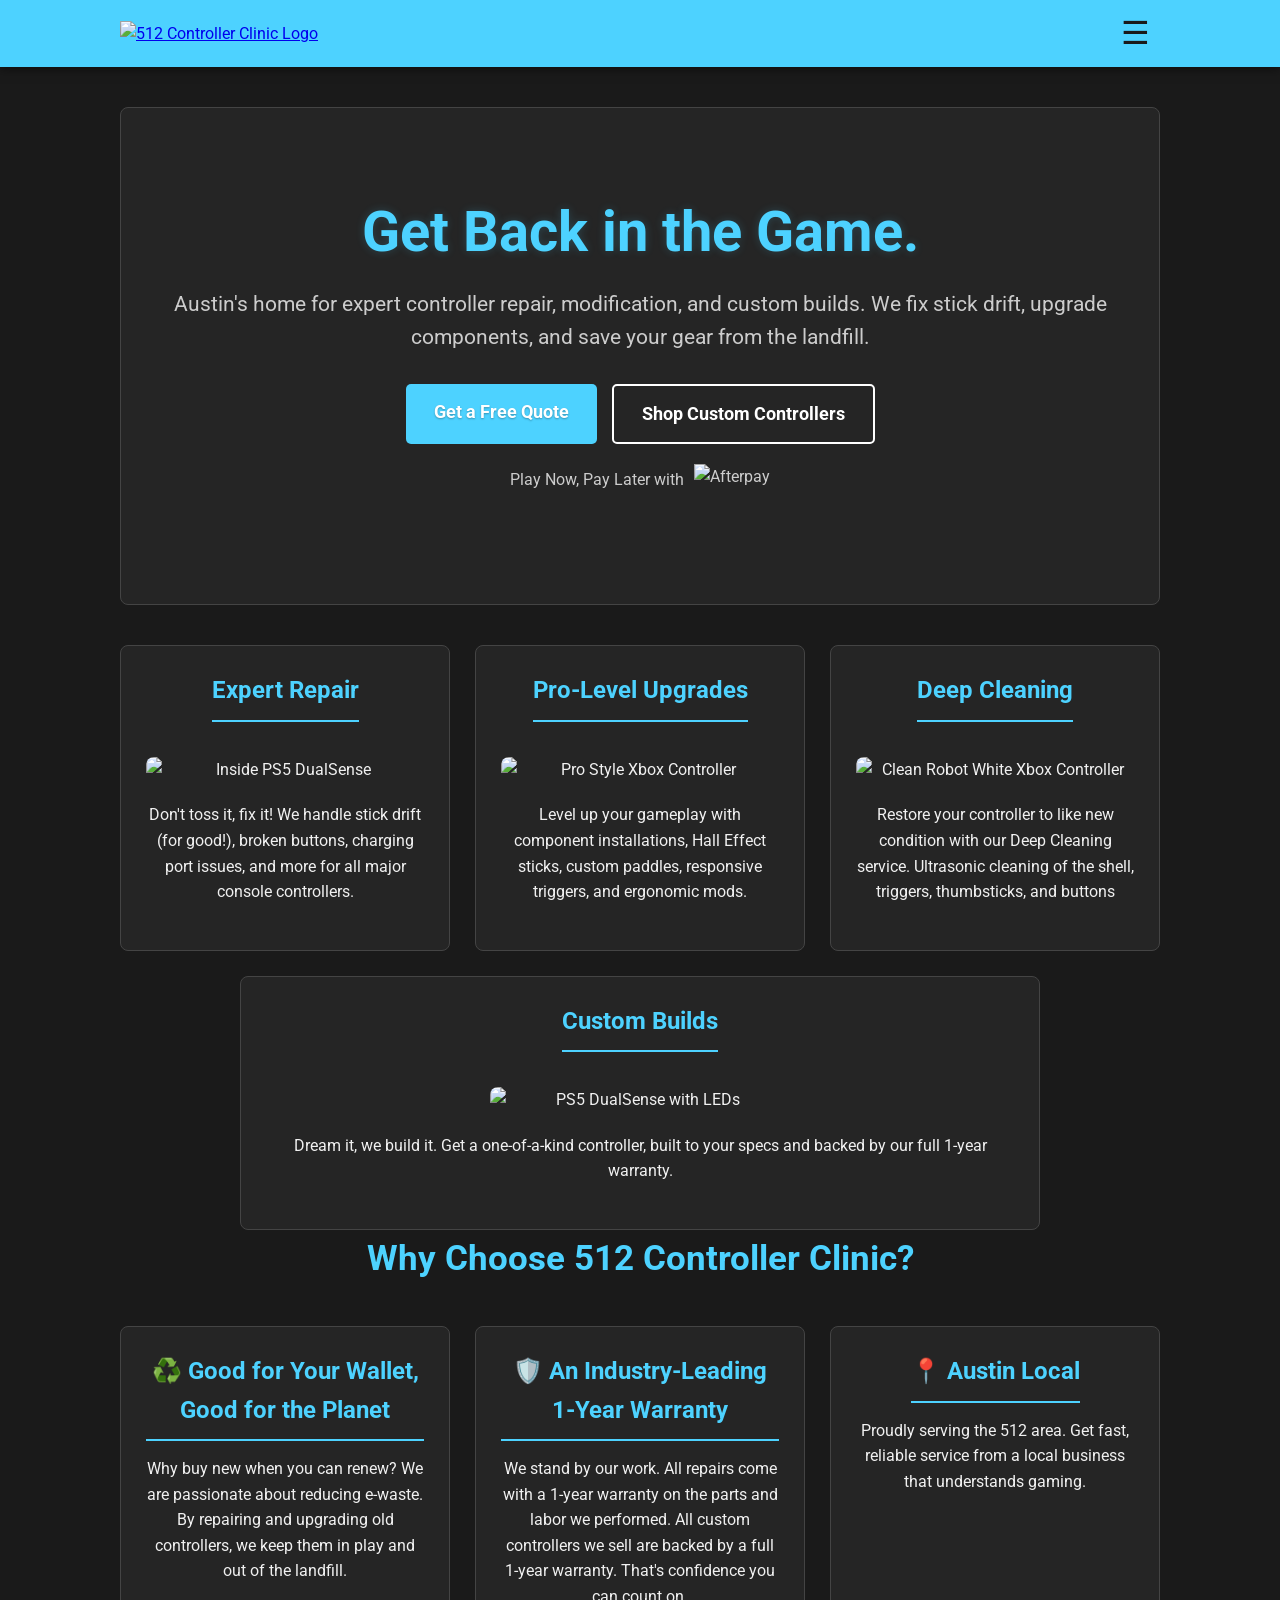
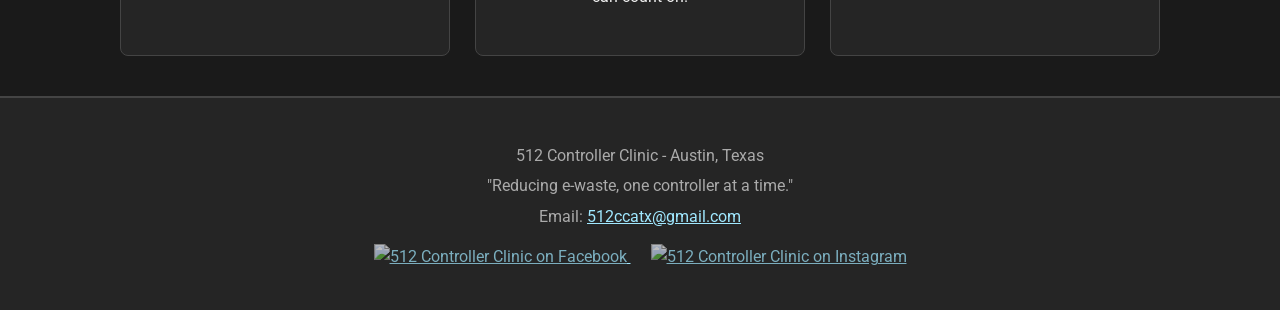
==== index.html @ 25b07803 "Add files via upload" ====
<!DOCTYPE html>
<html lang="en">
<head>
<meta charset="UTF-8">
<meta name="viewport" content="width=device-width, initial-scale=1.0">
<title>512 Controller Clinic - Austin, TX</title>
<link rel="stylesheet" href="style.css">
<link rel="icon" type="image/png" href="images/favicon.png">
<meta name="description" content="Austin's home for expert controller repair, stick drift fixes, and custom builds. We fix stick drift for good with TMR upgrades!">
<meta property="og:title" content="512 Controller Clinic">
<meta property="og:description" content="Expert controller repair, TMR stick upgrades, and custom builds.">
<meta property="og:type" content="website">
<meta property="og:image" content="https://512controllerclinic.netlify.app/images/logo.png">
<meta property="og:url" content="https://512controllerclinic.netlify.app">
</head>

<!-- Google tag (gtag.js) -->
<script async src="https://www.googletagmanager.com/gtag/js?id=G-VP623EZ7RT"></script>
<script>
  window.dataLayer = window.dataLayer || [];
  function gtag(){dataLayer.push(arguments);}
  gtag('js', new Date());

  gtag('config', 'G-VP623EZ7RT');
</script>

<body>
<header>
<div class="container">
<a href="index.html" class="logo">
<img src="images/logo.png" alt="512 Controller Clinic Logo">
</a>

<div class="menu-toggle" id="menuToggle">&#9776;</div>

<nav id="mainNav">
<ul>
<li><a href="index.html">Home</a></li>
<li><a href="services.html">Services & Repairs</a></li>
<li><a href="sell.html">Sell / Trade-In</a></li>
<li><a href="gallery.html">Gallery</a></li>
<li><a href="warranty.html">Warranty</a></li>
<li><a href="reviews.html">Reviews</a></li>
<li><a href="diy-resources.html">DIY / Parts</a></li>
<li><a href="request.html">Request Service</a></li>
<li><a href="contact.html">Contact Us</a></li>
</ul>
</nav>
</div>
</header>

<main>
<div class="container">
<section class="hero">
<h1>Get Back in the Game.</h1>
<p>Austin's home for expert controller repair, modification, and custom builds. We fix stick drift, upgrade components, and save your gear from the landfill.</p>
<div class="btn-group">
<a href="request.html" class="btn">Get a Free Quote</a>
<a href="gallery.html" class="btn btn-secondary">Shop Custom Controllers</a>
</div>

<p style="margin-top: 20px; font-size: 1.0rem; color: #ccc; display: flex; align-items: center; justify-content: center; gap: 10px;">
<span>Play Now, Pay Later with</span>
<img src="images/afterpay.png" alt="Afterpay" style="height: 30px; vertical-align: middle;"></p>
</section>

<section class="section-cards">
<div class="card">

<h3>Expert Repair</h3>
<img src="images/expert-repair.jpeg" alt="Inside PS5 DualSense" style="display: block; margin: 20px auto; max-width: 300px; height: auto; border-radius: 8px;">
<p>Don't toss it, fix it! We handle stick drift (for good!), broken buttons, charging port issues, and more for all major console controllers.</p>
</div>
<div class="card">

<h3>Pro-Level Upgrades</h3>
<img src="images/pro-upgrade.jpeg" alt="Pro Style Xbox Controller" style="display: block; margin: 20px auto; max-width: 300px; height: auto; border-radius: 8px;">
<p>Level up your gameplay with component installations, Hall Effect sticks, custom paddles, responsive triggers, and ergonomic mods.</p>
</div>
<div class="card">

<h3>Deep Cleaning</h3>
<img src="images/clean.jpeg" alt="Clean Robot White Xbox Controller" style="display: block; margin: 20px auto; max-width: 300px; height: auto; border-radius: 8px;">
<p>Restore your controller to like new condition with our Deep Cleaning service. Ultrasonic cleaning of the shell, triggers, thumbsticks, and buttons</p>
</div>
<div class="card">

<h3>Custom Builds</h3>
<img src="images/custom-build.jpg" alt="PS5 DualSense with LEDs" style="display: block; margin: 20px auto; max-width: 300px; height: auto; border-radius: 8px;">
<p>Dream it, we build it. Get a one-of-a-kind controller, built to your specs and backed by our full 1-year warranty.</p>
</div>
</section>

<h2>Why Choose 512 Controller Clinic?</h2>
<section class="section-cards">
<div class="card">
<h3>♻️ Good for Your Wallet, Good for the Planet</h3>
<p>Why buy new when you can renew? We are passionate about reducing e-waste. By repairing and upgrading old controllers, we keep them in play and out of the landfill.</p>
</div>
<div class="card">
<h3>🛡️ An Industry-Leading 1-Year Warranty</h3>
<p>We stand by our work. All repairs come with a 1-year warranty on the parts and labor we performed. All custom controllers we sell are backed by a full 1-year warranty. That's confidence you can count on.</p>
</div>
<div class="card">
<h3>📍 Austin Local</h3>
<p>Proudly serving the 512 area. Get fast, reliable service from a local business that understands gaming.</p>
</div>
</section>
</div>
</main>

<footer>
<div class="container">
<p>512 Controller Clinic - Austin, Texas</p>
<p>"Reducing e-waste, one controller at a time."</p>
<p style="display:none"> Text Only: <a href="sms:8337145848">833.714.5848</a> </p>
<p> Email: <a href="mailto:512ccatx@gmail.com">512ccatx@gmail.com</a> </p>

<div class="social-icons">
<a href="https://www.facebook.com/profile.php?id=61583093071897" target="_blank" rel="noopener noreferrer">
<img src="images/facebook_logo.png" alt="512 Controller Clinic on Facebook">
</a>
<a href="https://www.instagram.com/512controllerclinic" target="_blank" rel="noopener noreferrer">
<img src="images/instagram_logo.png" alt="512 Controller Clinic on Instagram">
</a>
</div>
</div>
</footer>

<p style="display:none"><a href="sms:8337145848" class="floating-text-btn">
💬 Text Us
</a>

<script>
const menuToggle = document.getElementById('menuToggle');
const mainNav = document.getElementById('mainNav');

menuToggle.addEventListener('click', function() {
mainNav.classList.toggle('open');
if (mainNav.classList.contains('open')) {
menuToggle.innerHTML = '&#10005;'; 
} else {
menuToggle.innerHTML = '&#9776;'; 
}
});

const navLinks = mainNav.querySelectorAll('a');
navLinks.forEach(link => {
link.addEventListener('click', function() {
mainNav.classList.remove('open');
menuToggle.innerHTML = '&#9776;';
});
});
</script>

</body>
</html>
---- style.css ----
/* Import Google Font */
@import url('https://fonts.googleapis.com/css2?family=Roboto:wght@400;700&display=swap');
/* =========================================
  1. GLOBAL VARIABLES & RESET
  ========================================= */
:root {
   --bg-color: #1a1a1a;       /* Dark Grey Background */
   --card-bg: #252525;        /* Slightly lighter for cards/forms */
   --text-color: #f0f0f0;     /* Off-white text */
   /* Lighter/Brighter Electric Blue (Your Brand Color) */
   --neon-blue: #4dd2ff;      
   --gold-warning: #ffd700;   /* Rush Service Warnings */
   --red-danger: #ff4444;     /* DIY Disclaimers */
}
* {
   box-sizing: border-box;
   margin: 0;
   padding: 0;
}
body {
   font-family: 'Roboto', 'Helvetica', 'Arial', sans-serif;
   background-color: var(--bg-color);
   color: var(--text-color);
   line-height: 1.6;
   display: flex;
   flex-direction: column;
   min-height: 100vh;
}
.container {
   max-width: 1100px;
   margin: 0 auto;
   padding: 0 30px;
}
/* =========================================
  2. TYPOGRAPHY
  ========================================= */
h1, h2, h3, h4 {
   color: var(--neon-blue);
   margin-bottom: 15px;
}
h1 { font-size: 2.8rem; }
h2 { font-size: 2.2rem; text-align: center; margin-bottom: 40px; }
h3 { font-size: 1.5rem; }
p { margin-bottom: 20px; }
/* =========================================
  3. HEADER & NAVIGATION
  ========================================= */
header {
   background-color: var(--neon-blue);
   padding: 0.5rem 0;
   position: sticky;
   top: 0;
   z-index: 1000;
   box-shadow: 0 2px 10px rgba(0,0,0,0.5);
}
header .container {
   display: flex;
   justify-content: space-between;
   align-items: center;
   position: relative;
}
header .logo img {
   max-height: 50px;
   vertical-align: middle;
}
/* --- Hamburger Menu Styling --- */
.menu-toggle {
   display: block; /* Always visible */
   font-size: 2rem;
   cursor: pointer;
   color: #1a1a1a; /* Dark color for contrast on blue header */
   margin-left: auto; /* Pushes button to far right */
   padding: 0 10px;
}
/* The actual menu container (Hidden by default) */
nav {
   position: absolute;
   top: 100%; /* Pushes it directly below the header */
   /* Alignment & Width Settings */
   right: 0;
   left: auto;
   width: 250px; /* Fixed width so it doesn't span full screen */
   background-color: var(--card-bg);
   box-shadow: 0 4px 8px rgba(0, 0, 0, 0.5);
   z-index: 1000;
   display: none; /* Javascript toggles this to 'flex' */
   flex-direction: column;
   padding: 10px 0;
   border-top: 1px solid #1a1a1a;
   border-radius: 0 0 0 8px;
}
/* This class is added by the JavaScript to show the menu */
nav.open {
   display: flex;
}
header nav ul {
   list-style: none;
   display: flex;
   flex-direction: column;
   width: 100%;
   padding: 0;
   text-align: right; /* Text aligns to right */
}
header nav li {
   margin: 0;
   border-bottom: 1px solid #333;
}
header nav li:last-child {
   border-bottom: none;
}
header nav a {
   display: block;
   text-decoration: none;
   color: #fff;
   font-weight: bold;
   font-size: 1.2rem;
   padding: 15px 30px;
   transition: all 0.2s ease-in-out;
}
header nav a:hover, header nav a.active {
   color: var(--neon-blue);
   background-color: rgba(255,255,255,0.05);
}
/* =========================================
  4. BUTTONS
  ========================================= */
.btn {
   display: inline-block;
   padding: 14px 28px;
   background-color: var(--neon-blue);
   /* White Text with Shadow */
   color: #ffffff;
   text-shadow: 0 1px 2px rgba(0,0,0,0.3);
   text-decoration: none;
   border: none;
   border-radius: 5px;
   font-weight: bold;
   font-size: 1.1rem;
   cursor: pointer;
   transition: all 0.3s ease;
}
.btn:hover {
   background-color: #33b5e5;
   transform: translateY(-2px);
}
.btn-secondary {
   background-color: transparent;
   color: #fff;
   border: 2px solid #fff;
   text-shadow: none;
}
.btn-secondary:hover {
   background-color: #fff;
   color: #1a1a1a;
}
.btn-group {
   display: flex;
   gap: 15px;
   justify-content: center;
   margin-top: 20px;
}
.center-btn-wrap {
   text-align: center;
   margin-top: 40px;
}
/* =========================================
  5. SECTIONS & LAYOUT
  ========================================= */
main {
   padding: 40px 0;
}
/* Hero Section */

.hero {

    /* Changed from the black gradient to your standard Dark Grey */

    background-color: var(--card-bg); 

    text-align: center;

    padding: 80px 30px;

    border-radius: 8px;

    /* Added a border to match the look of your other cards */

    border: 1px solid #444; 

    margin-bottom: 40px;

}

.hero h1 {

    font-size: 3.5rem;

    margin-bottom: 10px;

    /* Updated shadow to be subtle instead of black */

    text-shadow: 0 0 10px rgba(77, 210, 255, 0.2); 

}

.hero p {

    font-size: 1.3rem;

    color: #ccc;

    margin-bottom: 30px;

}
 
/* Cards Grid (Services, Why Us) */
.section-cards {
   display: flex;
   flex-wrap: wrap;
   justify-content: center;
   gap: 25px;
   margin-top: 30px;
}
.card {
   background-color: var(--card-bg);
   padding: 25px;
   border-radius: 8px;
   border: 1px solid #444;
   /* NEW LAYOUT RULES: */
   flex: 1 1 300px;  /* Starts at 300px, can shrink or grow... */
   max-width: 800px; /* ...but NEVER wider than 400px */
   width: 100%;      /* Ensures it fills space up to the max-width on mobile */
   text-align: center;
}
.card h3 {
   border-bottom: 2px solid var(--neon-blue);
   padding-bottom: 10px;
   display: inline-block;
}
.card ul {
   list-style: none;
   padding: 0;
   text-align: left;
   margin-top: 15px;
}
.card ul li {
   padding: 5px 0;
   border-bottom: 1px solid #333;
}
/* Content Box (Warranty, Contact, DIY) */
.content-box {
   background-color: var(--card-bg);
   padding: 30px;
   border-radius: 8px;
   border: 1px solid #444;
}
.content-box blockquote {
   font-size: 1.2rem;
   font-style: italic;
   padding-left: 20px;
   border-left: 4px solid var(--neon-blue);
   margin: 20px 0;
   color: #ccc;
}
/* =========================================
  6. GALLERY STYLES
  ========================================= */
.gallery-grid {
   display: grid;
   grid-template-columns: repeat(auto-fit, minmax(300px, 1fr));
   gap: 20px;
}
.gallery-item {
   background-color: #333;
   border: 1px solid #555;
   border-radius: 8px;
   overflow: hidden;
   text-align: center;
}
.gallery-item img {
   width: 100%;
   height: 250px;
   object-fit: cover;
   display: block;
}
.gallery-item p {
   padding: 15px;
   margin-bottom: 0;
   color: #ccc;
   font-style: italic;
}
/* =========================================
  7. REVIEWS STYLES (Fixed Size Tiles)
  ========================================= */
.review-grid {
   display: grid;
   grid-template-columns: repeat(auto-fill, minmax(300px, 1fr));
   gap: 25px;
   margin-bottom: 50px;
}
.review-card {
   background-color: var(--card-bg);
   padding: 30px;
   border-radius: 8px;
   border: 1px solid #444;
   display: flex;
   flex-direction: column;
   justify-content: space-between;
   height: 350px; /* Fixed initial height */
   transition: height 0.3s ease;
}
.review-text-container {
   flex-grow: 1;
   overflow: hidden;
   margin-bottom: 15px;
   position: relative;
}
.review-quote {
   font-size: 1.1rem;
   font-style: italic;
   color: #f5f5f5;
   margin: 0;
   display: -webkit-box;
   -webkit-line-clamp: 6; /* Limits lines */
   -webkit-box-orient: vertical;
   overflow: hidden;
}
/* Expanded state for Read More */
.review-card.expanded {
   height: auto;
   min-height: 350px;
}
.review-card.expanded .review-quote {
   -webkit-line-clamp: unset;
   overflow: visible;
}
.read-more-btn {
   background: none;
   border: none;
   color: var(--neon-blue);
   cursor: pointer;
   font-size: 0.9rem;
   padding: 0;
   margin-top: 5px;
   text-decoration: underline;
   display: none; /* Hidden by default, JS enables it */
}
.review-author {
   margin-top: auto;
   border-top: 1px solid #444;
   padding-top: 15px;
}
/* =========================================
  8. FORMS (Request Service)
  ========================================= */
.form-container {
   max-width: 800px;
   margin: 0 auto;
   background-color: var(--card-bg);
   padding: 30px;
   border-radius: 8px;
}
.form-group { margin-bottom: 20px; }
.form-group label {
   display: block;
   font-weight: bold;
   margin-bottom: 8px;
   color: var(--neon-blue);
}
.form-group input[type="text"],
.form-group input[type="email"],
.form-group select,
.form-group textarea {
   width: 100%;
   padding: 12px;
   border: 1px solid #555;
   background-color: #333;
   color: #f5f5f5;
   border-radius: 5px;
   font-size: 1rem;
   font-family: inherit;
}
.form-group textarea {
   min-height: 150px;
   resize: vertical;
}
.form-group .radio-group label {
   font-weight: normal;
   display: block;
   margin-bottom: 8px;
   color: #f5f5f5;
}
.form-group .radio-group input {
   margin-right: 10px;
   accent-color: var(--neon-blue);
}
.form-group button {
   width: 100%;
   font-size: 1.2rem;
}
/* =========================================
  9. FOOTER
  ========================================= */
footer {
   text-align: center;
   padding: 40px 20px;
   margin-top: auto;
   background-color: #252525;
   border-top: 2px solid #444;
   color: #aaa;
}
footer p { margin: 5px 0; }
footer a {
   color: #a0e8ff;
   text-decoration: underline;
   transition: color 0.2s ease-in-out;
}
footer a:hover { color: #f5f5f5; }
.social-icons {
   text-align: center;
   margin-top: 15px;
}
.social-icons a { margin: 0 10px; }
.social-icons img {
   width: 32px;
   height: 32px;
   opacity: 0.7;
   transition: opacity 0.2s ease-in-out;
}
.social-icons img:hover { opacity: 1; }
/* =========================================
  10. FLOATING TEXT BUTTON
  ========================================= */
.floating-text-btn {
   position: fixed;
   bottom: 20px;
   right: 20px;
   /* BACKGROUND IS NOW BRIGHT BLUE */
   background-color: #4dd2ff;
   /* TEXT IS NOW BLACK */
   color: #000000;
   padding: 12px 24px;
   border-radius: 50px;
   font-weight: bold;
   font-size: 1.1rem;
   text-decoration: none;
   box-shadow: 0 4px 15px rgba(0,0,0,0.5);
   z-index: 2000;
   transition: transform 0.3s ease, background-color 0.3s ease;
   display: flex;
   align-items: center;
   gap: 8px;
}
.floating-text-btn:hover {
   transform: translateY(-3px);
   /* On hover, turns White with Blue text */
   background-color: #ffffff;
   color: #4dd2ff;
}
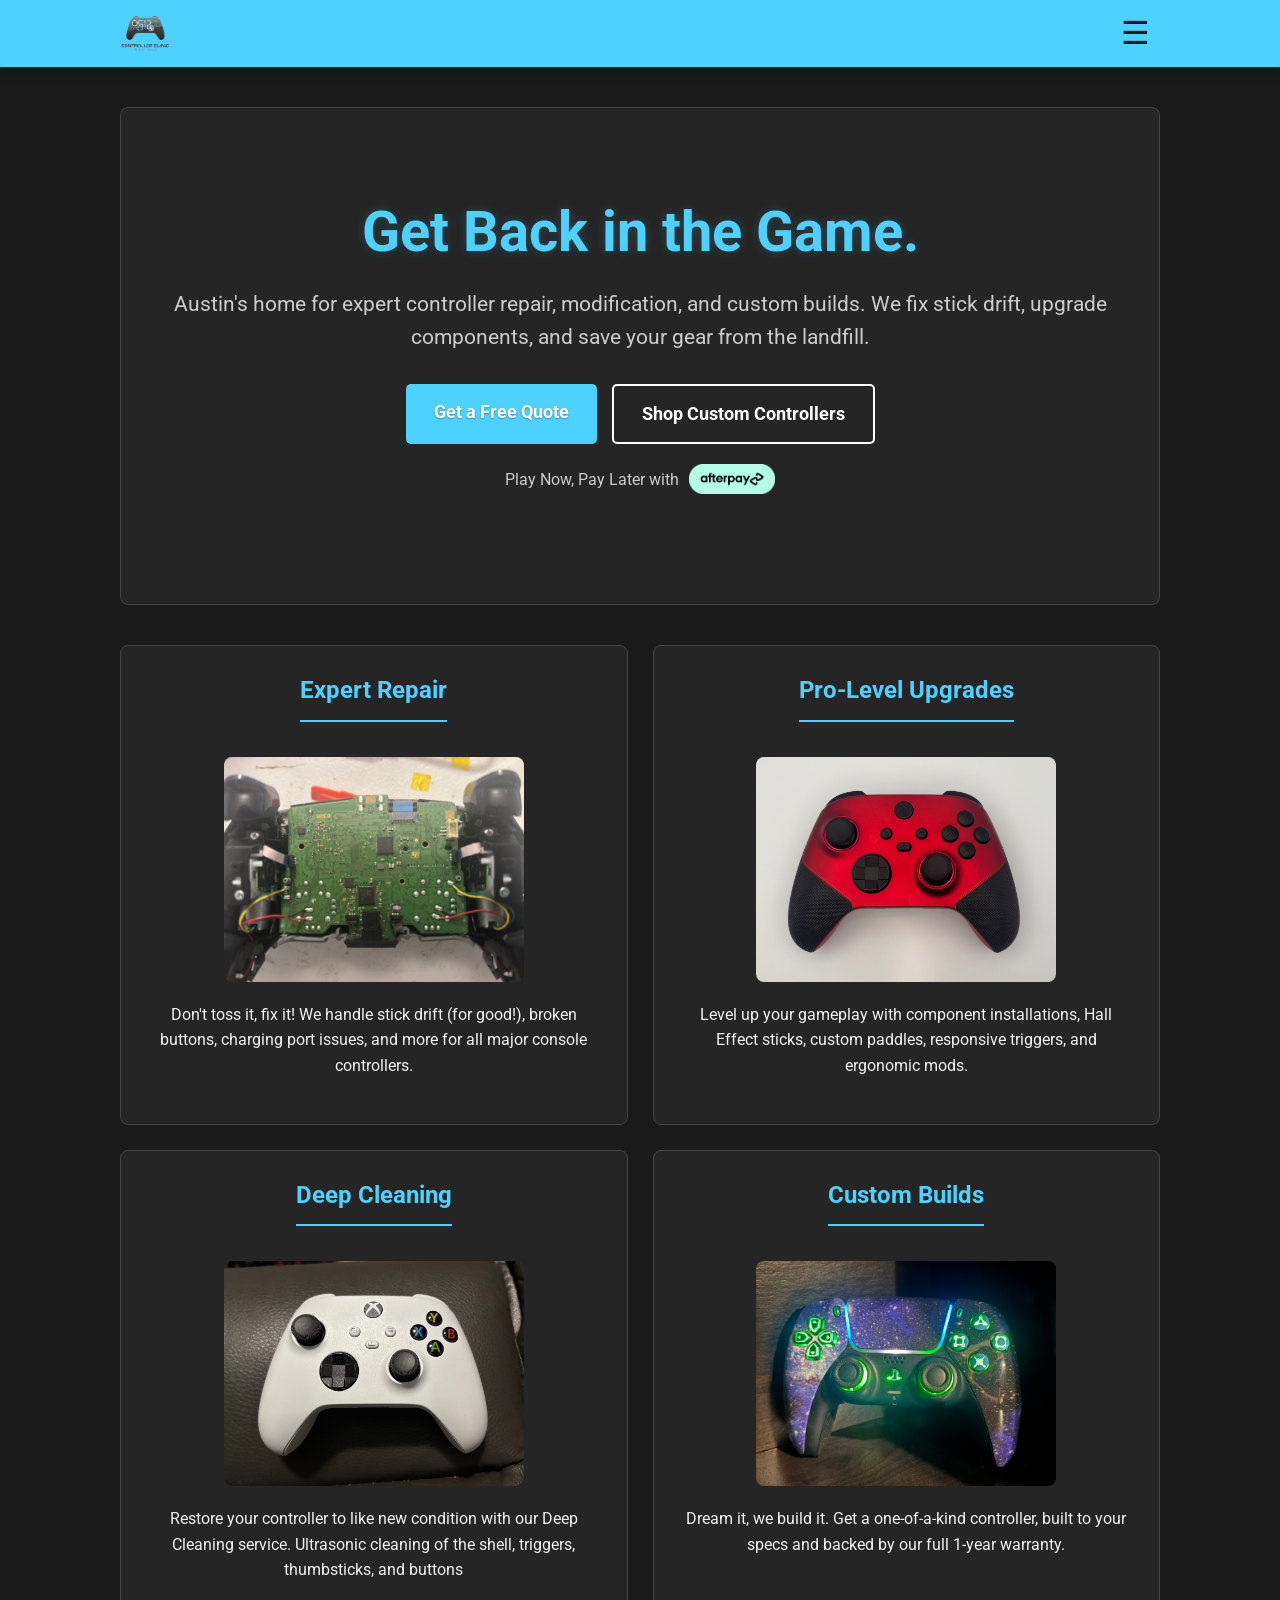
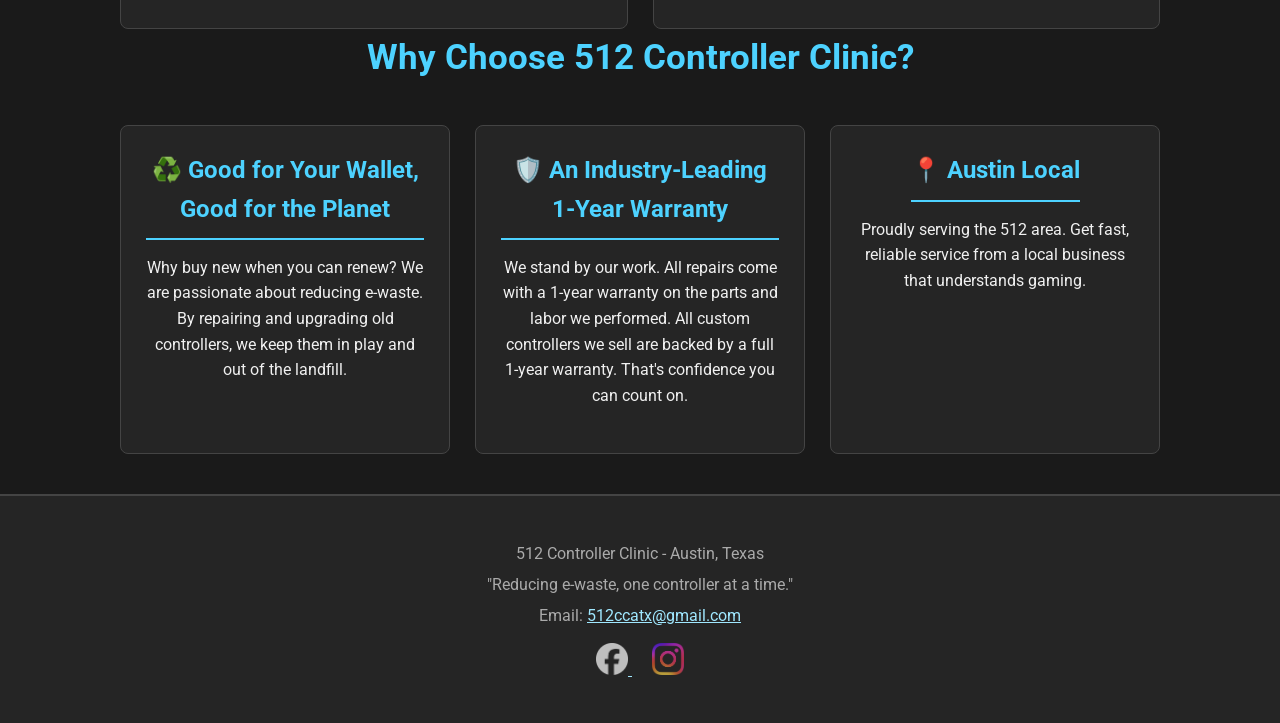
==== commit 8bfa2930: "Update index.html" ====
--- a/index.html
+++ b/index.html
@@ -10,8 +10,8 @@
 <meta property="og:title" content="512 Controller Clinic">
 <meta property="og:description" content="Expert controller repair, TMR stick upgrades, and custom builds.">
 <meta property="og:type" content="website">
-<meta property="og:image" content="https://512controllerclinic.netlify.app/images/logo.png">
-<meta property="og:url" content="https://512controllerclinic.netlify.app">
+<meta property="og:image" content="https://512controllerclinic.com/images/logo.png">
+<meta property="og:url" content="https://512controllerclinic.com">
 </head>
 
 <!-- Google tag (gtag.js) -->
@@ -37,12 +37,13 @@
 <ul>
 <li><a href="index.html">Home</a></li>
 <li><a href="services.html">Services & Repairs</a></li>
+<li><a href="core-exchange.html" class="active">Core Exchange</a></li>
+<li><a href="request.html">Request Service</a></li>
 <li><a href="sell.html">Sell / Trade-In</a></li>
 <li><a href="gallery.html">Gallery</a></li>
 <li><a href="warranty.html">Warranty</a></li>
 <li><a href="reviews.html">Reviews</a></li>
 <li><a href="diy-resources.html">DIY / Parts</a></li>
-<li><a href="request.html">Request Service</a></li>
 <li><a href="contact.html">Contact Us</a></li>
 </ul>
 </nav>
@@ -155,3 +156,5 @@
 
 </body>
 </html>
+
+
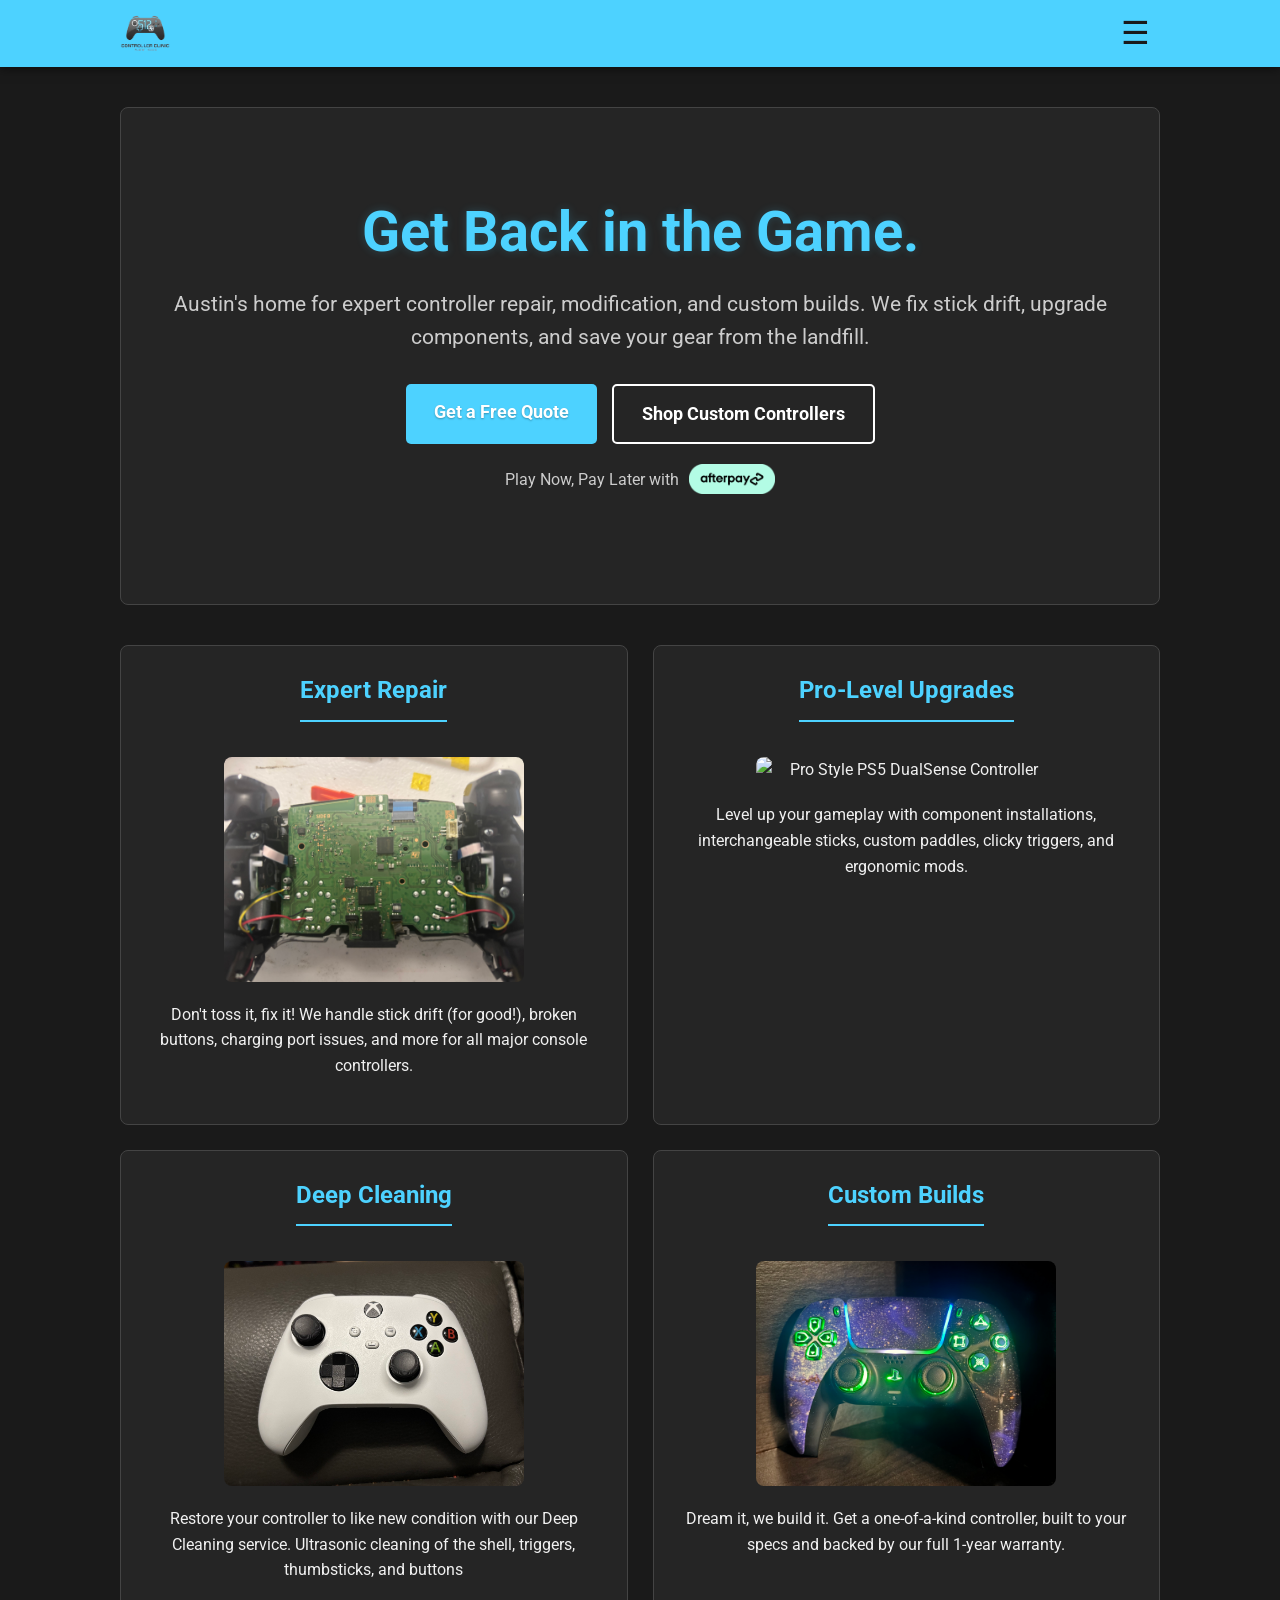
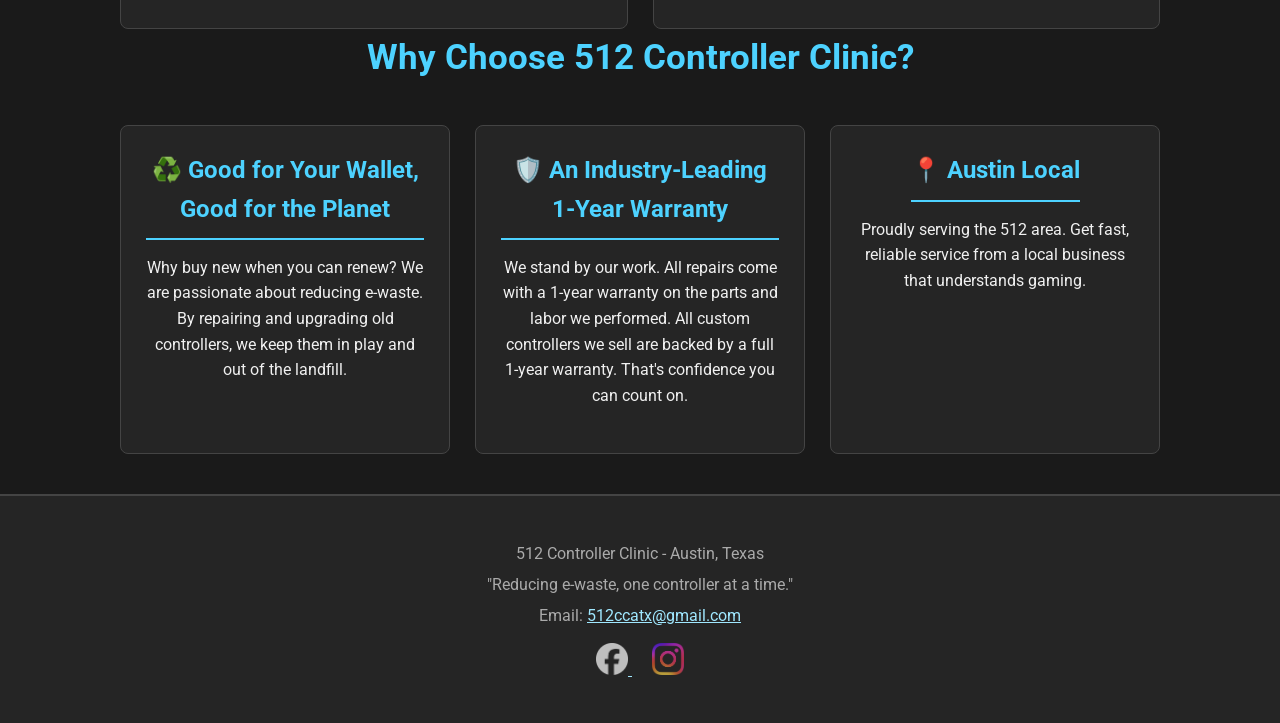
==== commit 0a4487a4: "Update index.html Change Pro build from red Xbox to Stars Explorer PS5" ====
--- a/index.html
+++ b/index.html
@@ -35,9 +35,9 @@
 
 <nav id="mainNav">
 <ul>
-<li><a href="index.html">Home</a></li>
+<li><a href="index.html" class="active">Home</a></li>
 <li><a href="services.html">Services & Repairs</a></li>
-<li><a href="core-exchange.html" class="active">Core Exchange</a></li>
+<li><a href="core-exchange.html">Core Exchange</a></li>
 <li><a href="request.html">Request Service</a></li>
 <li><a href="sell.html">Sell / Trade-In</a></li>
 <li><a href="gallery.html">Gallery</a></li>
@@ -75,8 +75,8 @@
 <div class="card">
 
 <h3>Pro-Level Upgrades</h3>
-<img src="images/pro-upgrade.jpeg" alt="Pro Style Xbox Controller" style="display: block; margin: 20px auto; max-width: 300px; height: auto; border-radius: 8px;">
-<p>Level up your gameplay with component installations, Hall Effect sticks, custom paddles, responsive triggers, and ergonomic mods.</p>
+<img src="images/pro-upgrade2.jpeg" alt="Pro Style PS5 DualSense Controller" style="display: block; margin: 20px auto; max-width: 300px; height: auto; border-radius: 8px;">
+<p>Level up your gameplay with component installations, interchangeable sticks, custom paddles, clicky triggers, and ergonomic mods.</p>
 </div>
 <div class="card">
 
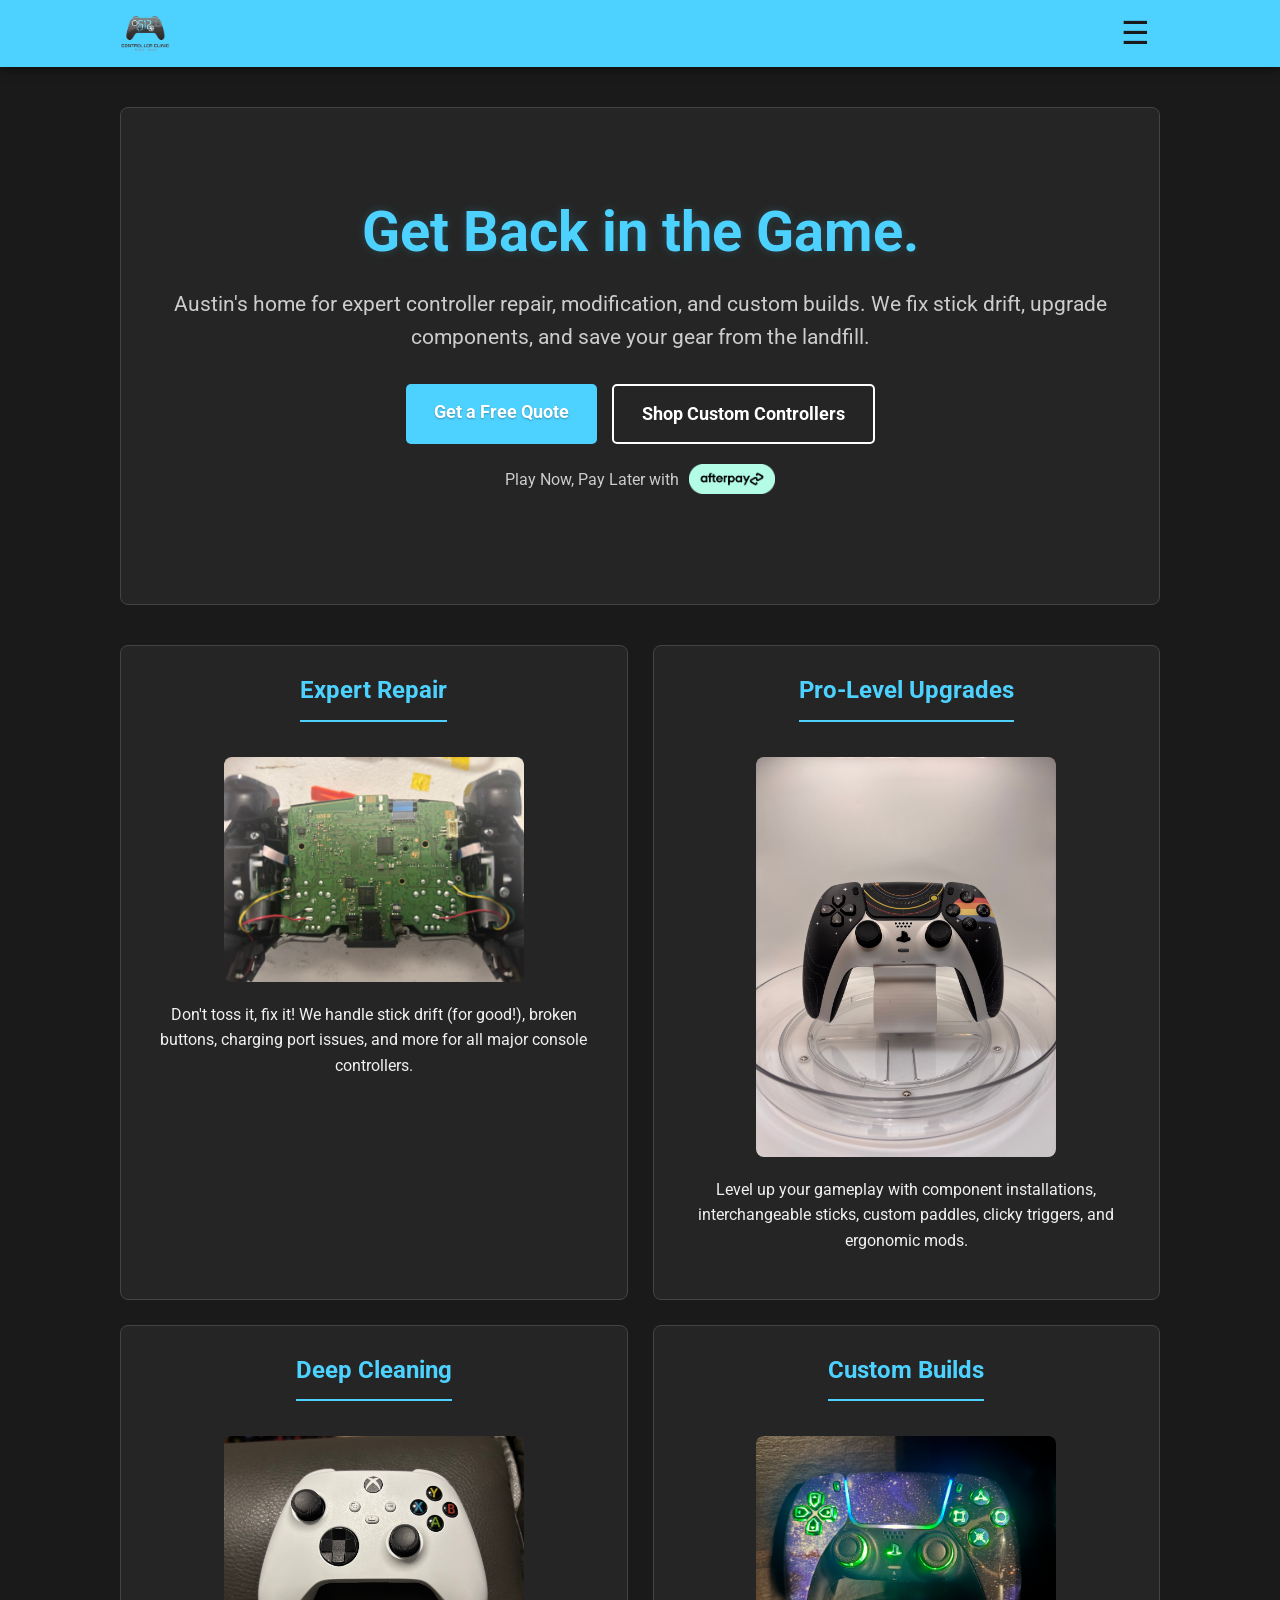
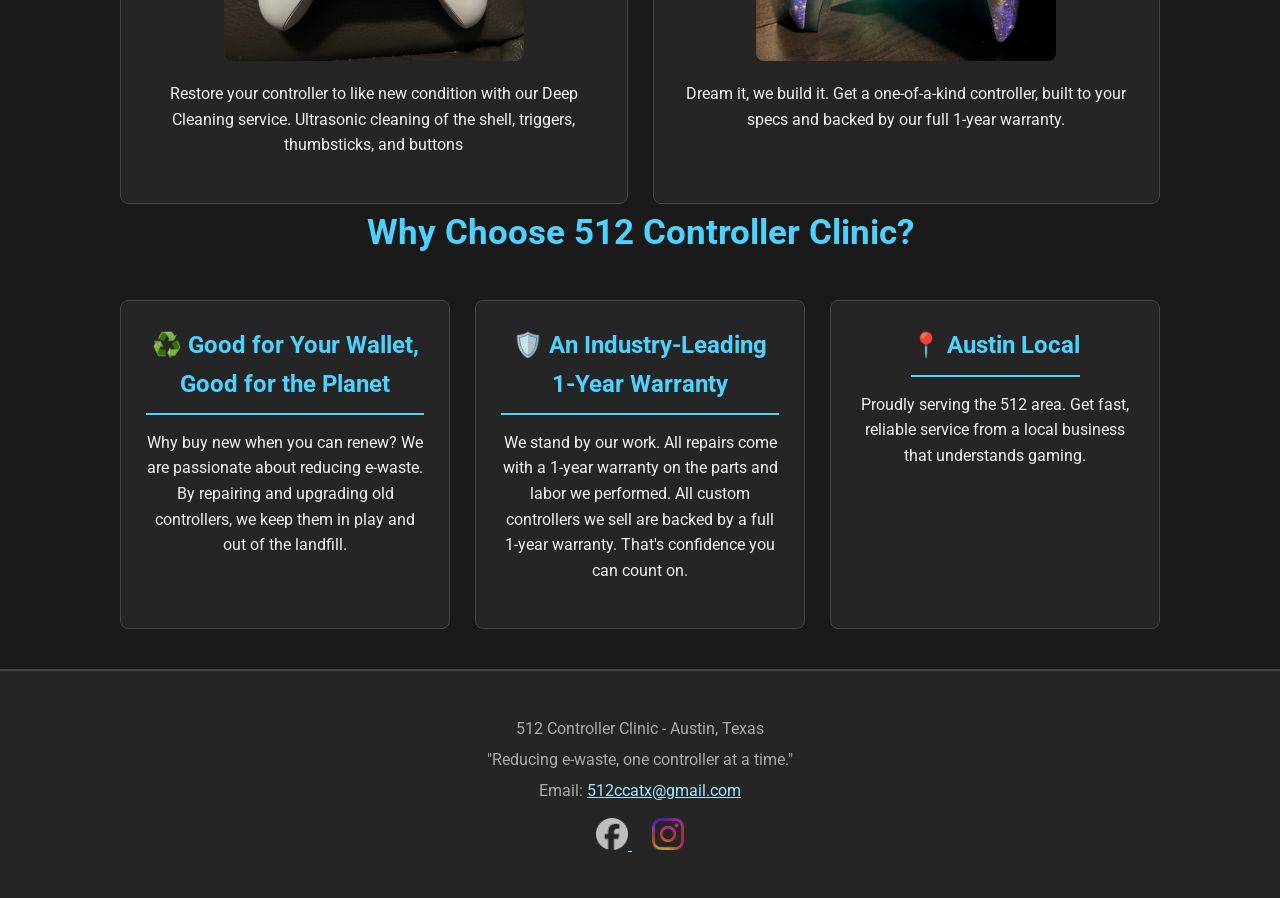
==== commit 90d90c41: "Update index.html" ====
--- a/index.html
+++ b/index.html
@@ -75,7 +75,7 @@
 <div class="card">
 
 <h3>Pro-Level Upgrades</h3>
-<img src="images/pro-upgrade2.jpeg" alt="Pro Style PS5 DualSense Controller" style="display: block; margin: 20px auto; max-width: 300px; height: auto; border-radius: 8px;">
+<img src="images/pro-upgrade.jpeg" alt="Pro Style PS5 DualSense Controller" style="display: block; margin: 20px auto; max-width: 300px; height: auto; border-radius: 8px;">
 <p>Level up your gameplay with component installations, interchangeable sticks, custom paddles, clicky triggers, and ergonomic mods.</p>
 </div>
 <div class="card">
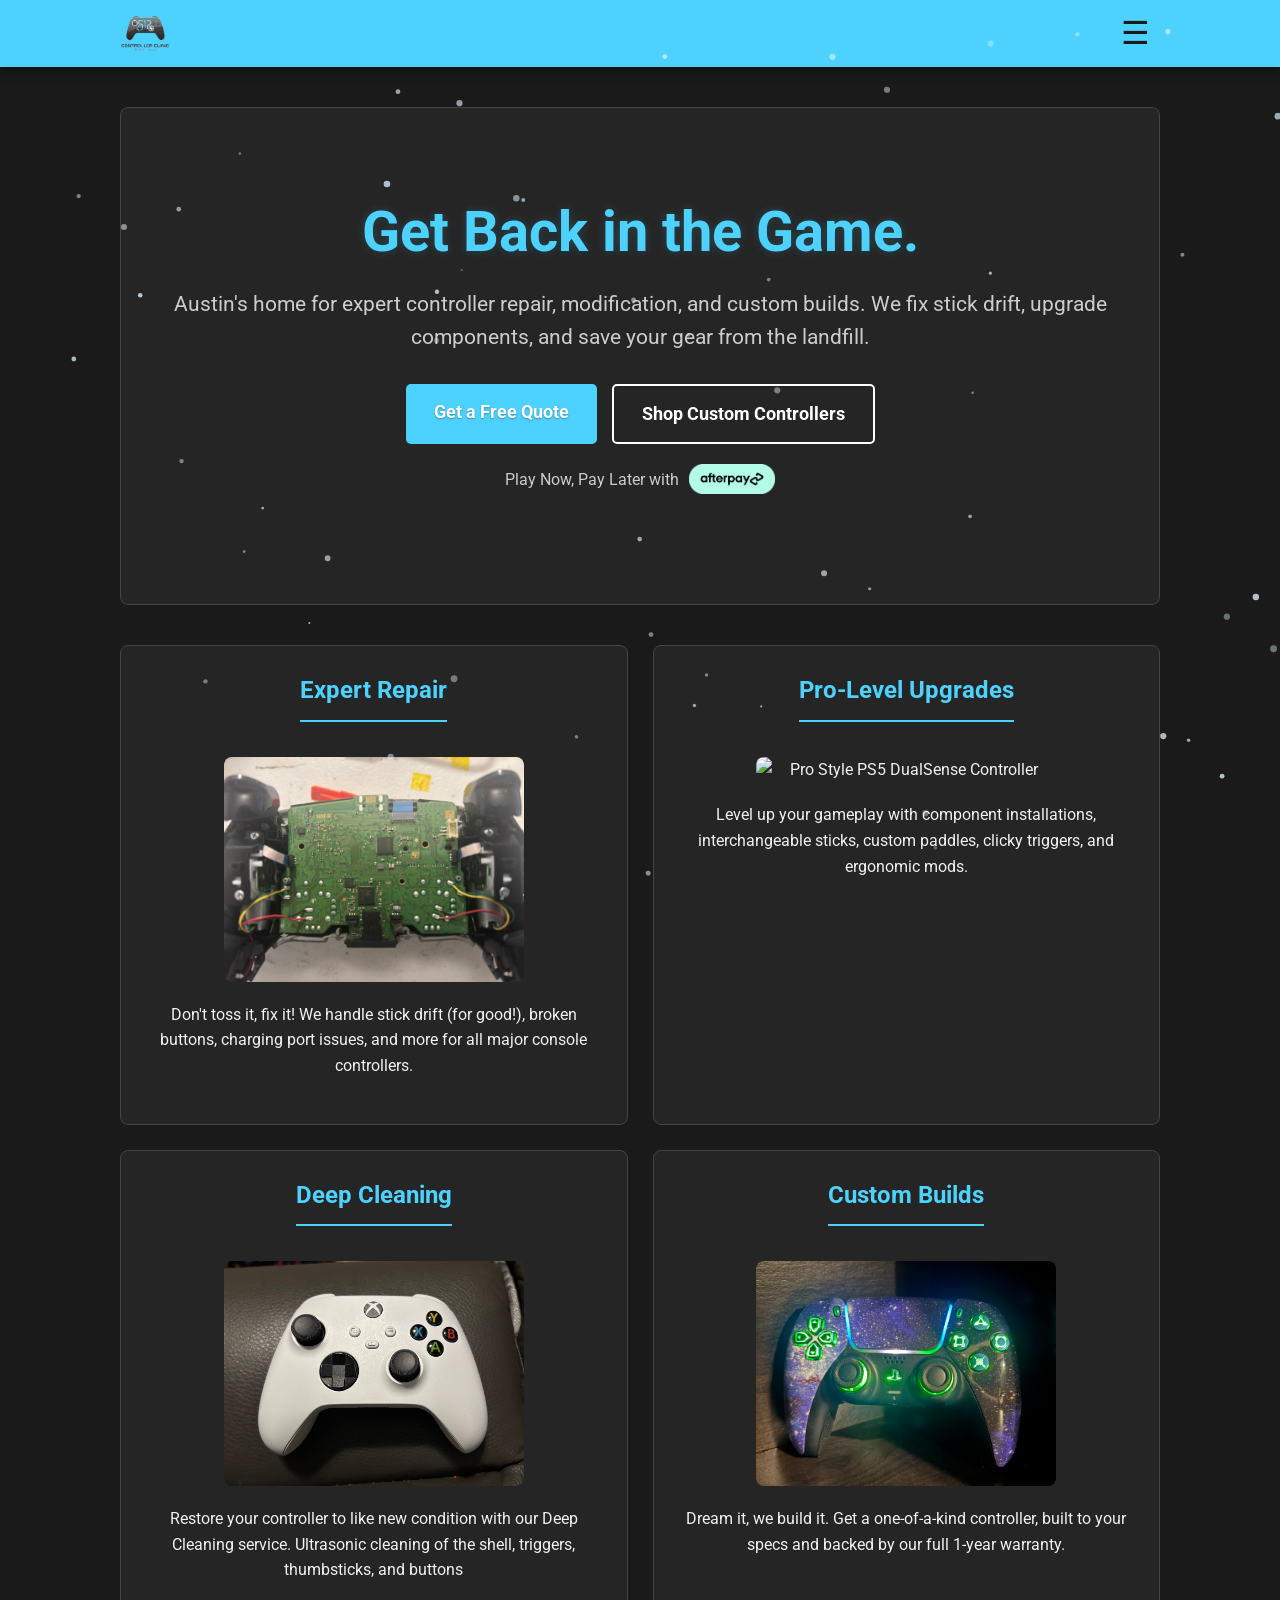
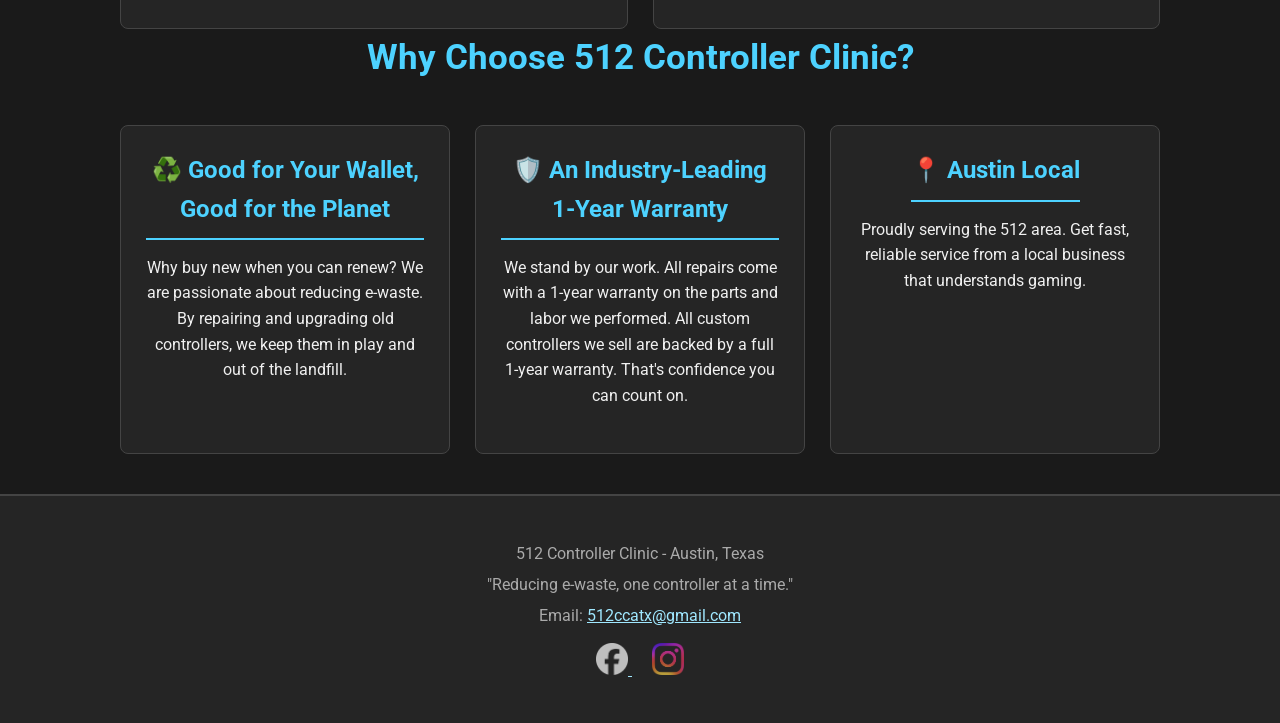
==== commit a9b9af29: "Remove duplicate HTML structure in index.html The HTML structure was duplicated, including the head," ====
--- a/index.html
+++ b/index.html
@@ -154,6 +154,8 @@
 });
 </script>
 
+  <script src="weather.js"></script>
+
 </body>
 </html>
 
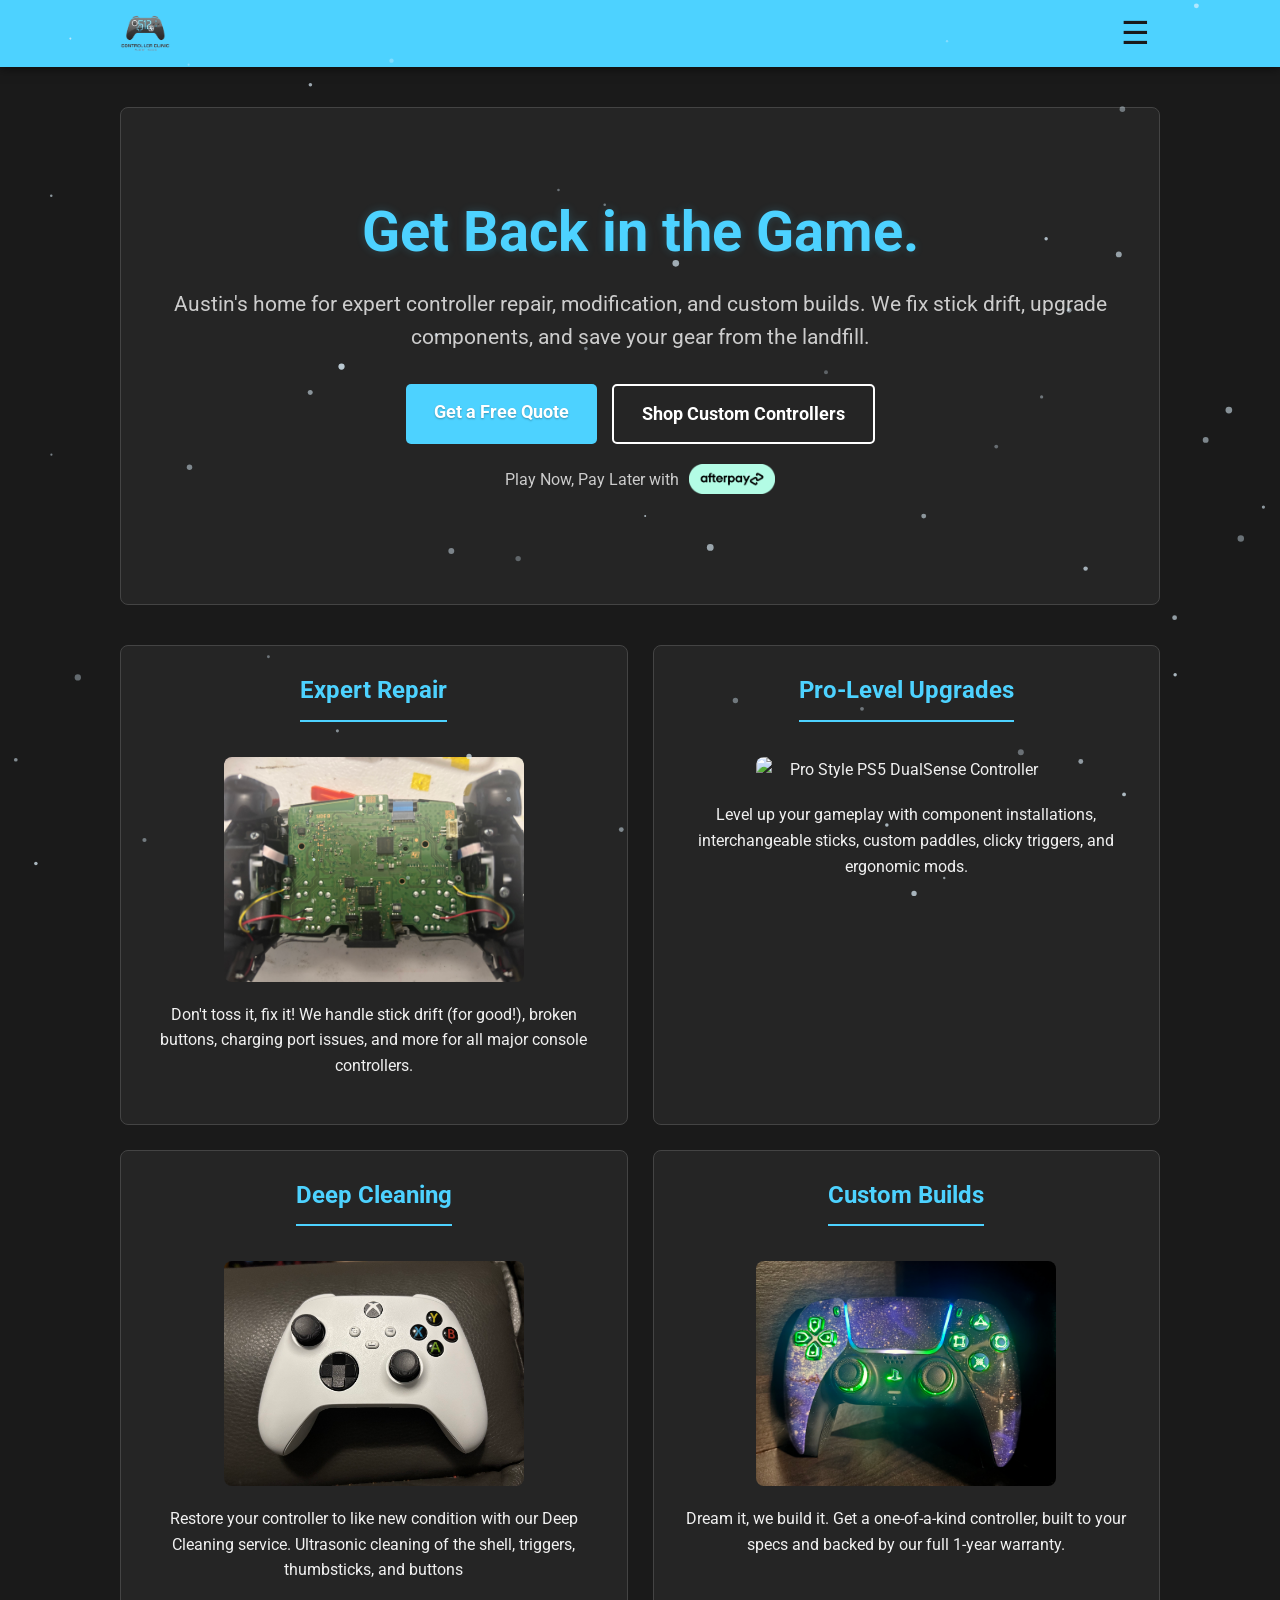
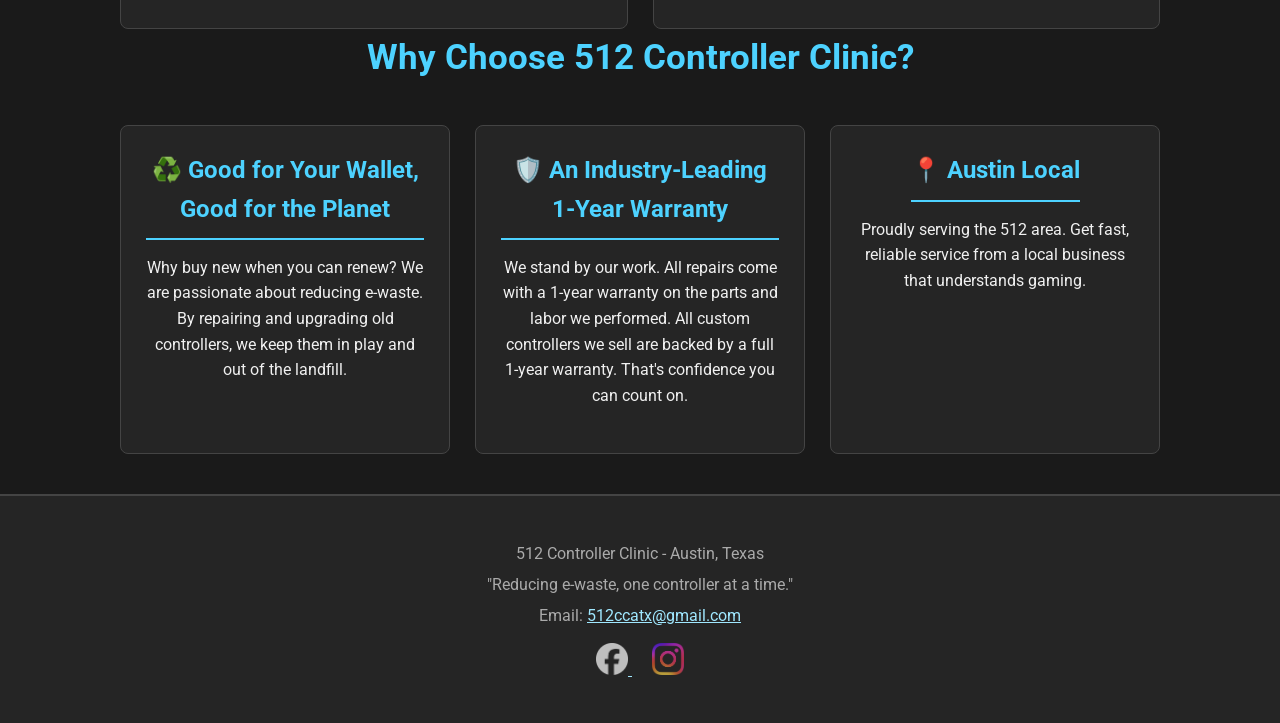
==== commit 7294aec4: "Refactor index.html for new website design Removed old HTML structure and scripts, and added new lay" ====
--- a/index.html
+++ b/index.html
@@ -25,30 +25,7 @@
 </script>
 
 <body>
-<header>
-<div class="container">
-<a href="index.html" class="logo">
-<img src="images/logo.png" alt="512 Controller Clinic Logo">
-</a>
-
-<div class="menu-toggle" id="menuToggle">&#9776;</div>
-
-<nav id="mainNav">
-<ul>
-<li><a href="index.html" class="active">Home</a></li>
-<li><a href="services.html">Services & Repairs</a></li>
-<li><a href="core-exchange.html">Core Exchange</a></li>
-<li><a href="request.html">Request Service</a></li>
-<li><a href="sell.html">Sell / Trade-In</a></li>
-<li><a href="gallery.html">Gallery</a></li>
-<li><a href="warranty.html">Warranty</a></li>
-<li><a href="reviews.html">Reviews</a></li>
-<li><a href="diy-resources.html">DIY / Parts</a></li>
-<li><a href="contact.html">Contact Us</a></li>
-</ul>
-</nav>
-</div>
-</header>
+<header id="site-header"></header>
 
 <main>
 <div class="container">
@@ -132,27 +109,7 @@
 💬 Text Us
 </a>
 
-<script>
-const menuToggle = document.getElementById('menuToggle');
-const mainNav = document.getElementById('mainNav');
-
-menuToggle.addEventListener('click', function() {
-mainNav.classList.toggle('open');
-if (mainNav.classList.contains('open')) {
-menuToggle.innerHTML = '&#10005;'; 
-} else {
-menuToggle.innerHTML = '&#9776;'; 
-}
-});
-
-const navLinks = mainNav.querySelectorAll('a');
-navLinks.forEach(link => {
-link.addEventListener('click', function() {
-mainNav.classList.remove('open');
-menuToggle.innerHTML = '&#9776;';
-});
-});
-</script>
+<script src="nav.js"></script>
 
   <script src="weather.js"></script>
 
